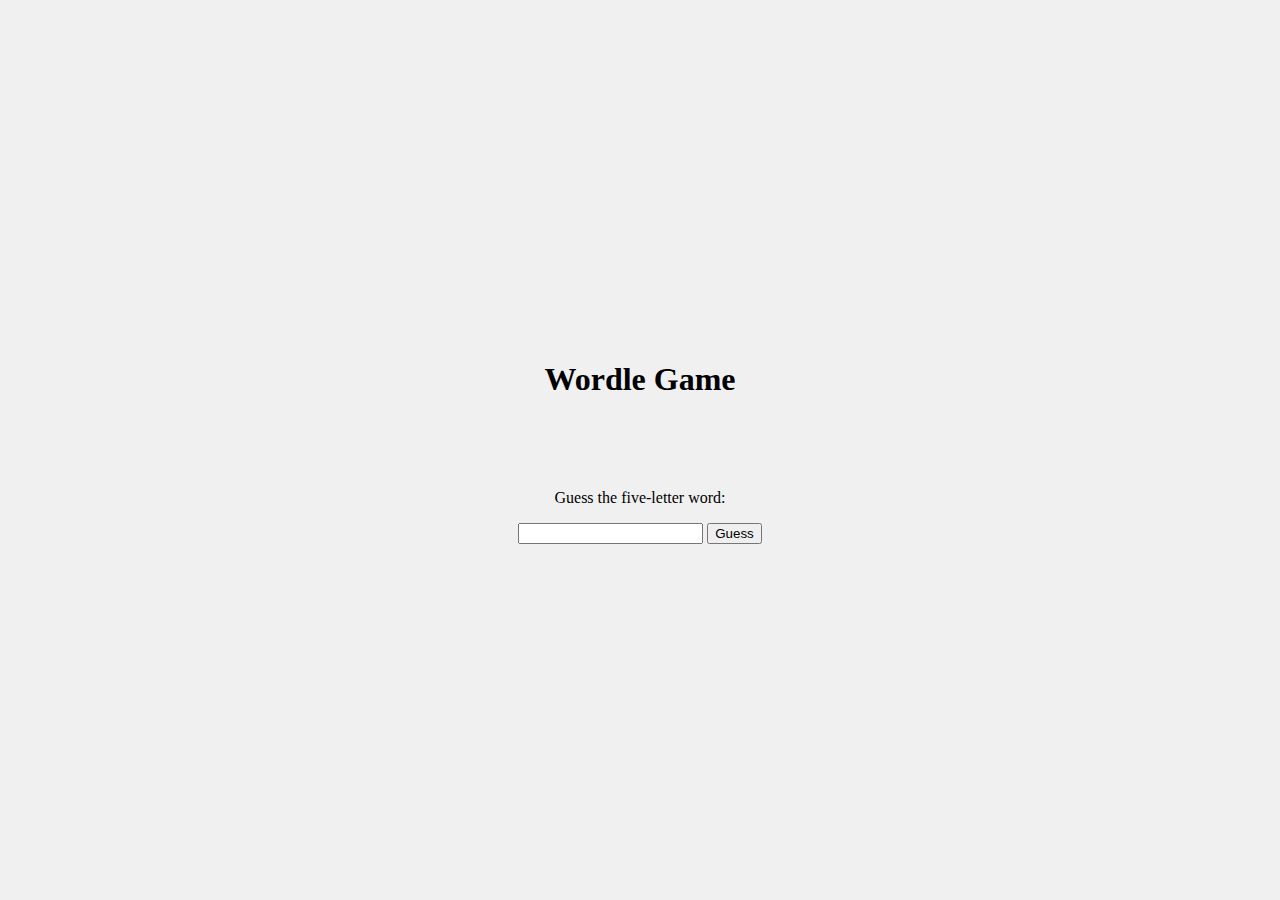
==== index.html @ 8530b396 "Update index.html" ====
<!DOCTYPE html>
<html>
<head>
  <title>Wordle Game</title>
</head>
<body style="display: flex; justify-content: center; align-items: center; height: 100vh; margin: 0; background-color: #f0f0f0;">
  <script>
    // Word bank containing the five-letter words, prepositions, pronouns, and new words
    const words = [
       "above", "acute", "alive", "alone", "angry", "aware", "awful", "basic", "black", "blind",
      "brave", "brief", "broad", "brown", "cheap", "chief", "civil", "clean", "clear", "close",
      "crazy", "daily", "dirty", "early", "empty", "equal", "exact", "extra", "faint", "false",
      "fifth", "final", "first", "fresh", "front", "funny", "giant", "grand", "great", "green",
      "gross", "happy", "harsh", "heavy", "human", "ideal", "inner", "joint", "large", "legal",
      "level", "light", "local", "loose", "lucky", "magic", "major", "minor", "moral", "naked",
      "nasty", "naval", "other", "outer", "plain", "prime", "prior", "proud", "quick", "quiet",
      "rapid", "ready", "right", "roman", "rough", "round", "royal", "rural", "sharp", "sheer",
      "short", "silly", "sixth", "small", "smart", "solid", "sorry", "spare", "steep", "still",
      "super", "sweet", "thick", "third", "tight", "total", "tough", "upper", "upset", "urban",
      "usual", "vague", "valid", "vital", "white", "whole", "wrong", "young",
      "abuse", "adult", "agent", "anger", "apple", "award", "basis", "beach", "birth", "block",
      "blood", "board", "brain", "bread", "break", "brown", "buyer", "cause", "chain", "chair",
      "chest", "chief", "child", "china", "claim", "class", "clock", "coach", "coast", "court",
      "cover", "cream", "crime", "cross", "crowd", "crown", "cycle", "dance", "death", "depth",
      "doubt", "draft", "drama", "dream", "dress", "drink", "drive", "earth", "enemy", "entry",
      "error", "event", "faith", "fault", "field", "fight", "final", "floor", "focus", "force",
      "frame", "frank", "front", "fruit", "glass", "grant", "grass", "green", "group", "guide",
      "heart", "henry", "horse", "hotel", "house", "image", "index", "input", "issue", "japan",
      "jones", "judge", "knife", "laura", "layer", "level", "lewis", "light", "limit", "lunch",
      "major", "march", "match", "metal", "model", "money", "month", "motor", "mouth", "music",
      "night", "noise", "north", "novel", "nurse", "offer", "order", "other", "owner", "panel",
      "paper", "party", "peace", "peter", "phase", "phone", "piece", "pilot", "pitch", "place",
      "plane", "plant", "plate", "point", "pound", "power", "press", "price", "pride", "prize",
      "proof", "queen", "radio", "range", "ratio", "reply", "right", "river", "round", "route",
      "rugby", "scale", "scene", "scope", "score", "sense", "shape", "share", "sheep", "sheet",
      "shift", "shirt", "shock", "sight", "simon", "skill", "sleep", "smile", "smith", "smoke",
      "sound", "south", "space", "speed", "spite", "sport", "squad", "staff", "stage", "start",
      "state", "steam", "steel", "stock", "stone", "store", "study", "stuff", "style", "sugar",
      "table", "taste", "terry", "theme", "thing", "title", "total", "touch", "tower", "track",
      "trade", "train", "trend", "trial", "trust", "truth", "uncle", "union", "unity", "value",
      "video", "visit", "voice", "waste", "watch", "water", "while", "white", "whole", "woman",
      "world", "youth", "one’s", "there", "where", "which", "whose", "whoso", "yours",
      "aback", "abaft", "aboon", "about", "above", "adown", "afore", "after", "along", "among",
      "below", "circa", "cross", "minus", "neath", "round", "since", "under", "until",
      "aargh", "adios", "alack", "aloha", "basta", "begad", "bless", "bravo", "damme", "frick",
      "golly", "gratz", "hallo", "havoc", "hella", "howay", "howdy", "hullo", "huzza", "jesus",
      "kapow", "loose", "lordy", "marry", "plonk", "skoal", "sniff", "sooey", "thiam", "thwap",
      "viola", "vivat", "wacko", "wahey", "wilma", "wirra", "woops", "wowie", "yecch", "yeeha",
      "yeesh", "yowch", "zowie"
    ];

    // Define the secret word and initialize attempts
    let secretWord = generateSecretWord();
    let attempts = 0;
    const maxAttempts = 6;

    // Function to generate a random five-letter word for the game
    function generateSecretWord() {
      const randomIndex = Math.floor(Math.random() * words.length);
      return words[randomIndex];
    }

    // Function to check the player's guess and provide feedback
    function checkGuess() {
      if (attempts >= maxAttempts) {
        alert("Out of attempts. The secret word was: " + secretWord);
        return;
      }

      const guess = document.getElementById("guessInput").value.toLowerCase();

      if (guess.length !== 5) {
        alert("Please enter a five-letter word.");
        return;
      }

      if (!words.includes(guess)) {
        alert("Please enter a word from the word bank.");
        return;
      }

      let feedback = "";

      for (let i = 0; i < 5; i++) {
        if (guess[i] === secretWord[i]) {
          feedback += "<span style='color: green;'>" + guess[i] + "</span>";
        } else if (secretWord.includes(guess[i])) {
          feedback += "<span style='color: yellow;'>" + guess[i] + "</span>";
        } else {
          feedback += guess[i];
        }
      }

      document.getElementById("feedback").innerHTML = feedback;

      // Clear the canvas
      const canvas = document.getElementById("gameCanvas");
      const ctx = canvas.getContext("2d");
      ctx.clearRect(0, 0, canvas.width, canvas.height);

      // Draw colored boxes for each letter of the last guessed word
      const boxWidth = 30;
      const boxHeight = 30;
      const startX = 10;
      const startY = 10;

      for (let i = 0; i < guess.length; i++) {
        const letter = guess[i];
        const color = secretWord.includes(letter) ? "yellow" : "gray";
        ctx.fillStyle = color;
        ctx.fillRect(startX + i * (boxWidth + 5), startY, boxWidth, boxHeight);

        ctx.fillStyle = "black";
        ctx.font = "20px Arial";
        ctx.textAlign = "center";
        ctx.textBaseline = "middle";
        ctx.fillText(letter, startX + i * (boxWidth + 5) + boxWidth / 2, startY + boxHeight / 2);
      }

      if (guess === secretWord) {
        alert("Congratulations! You guessed the word!");
      } else {
        attempts++;
      }
    }

    // Function to handle Enter key press
    function handleKeyPress(event) {
      if (event.key === "Enter") {
        checkGuess();
      }
    }
  </script>

  <div style="text-align: center;">
    <h1>Wordle Game</h1>
    <canvas id="gameCanvas" width="200" height="50"></canvas>
    <p>Guess the five-letter word:</p>
    <input type="text" id="guessInput" onkeypress="handleKeyPress(event)">
    <button onclick="checkGuess()">Guess</button>
    <p id="feedback"></p>
  </div>
</body>
</html>
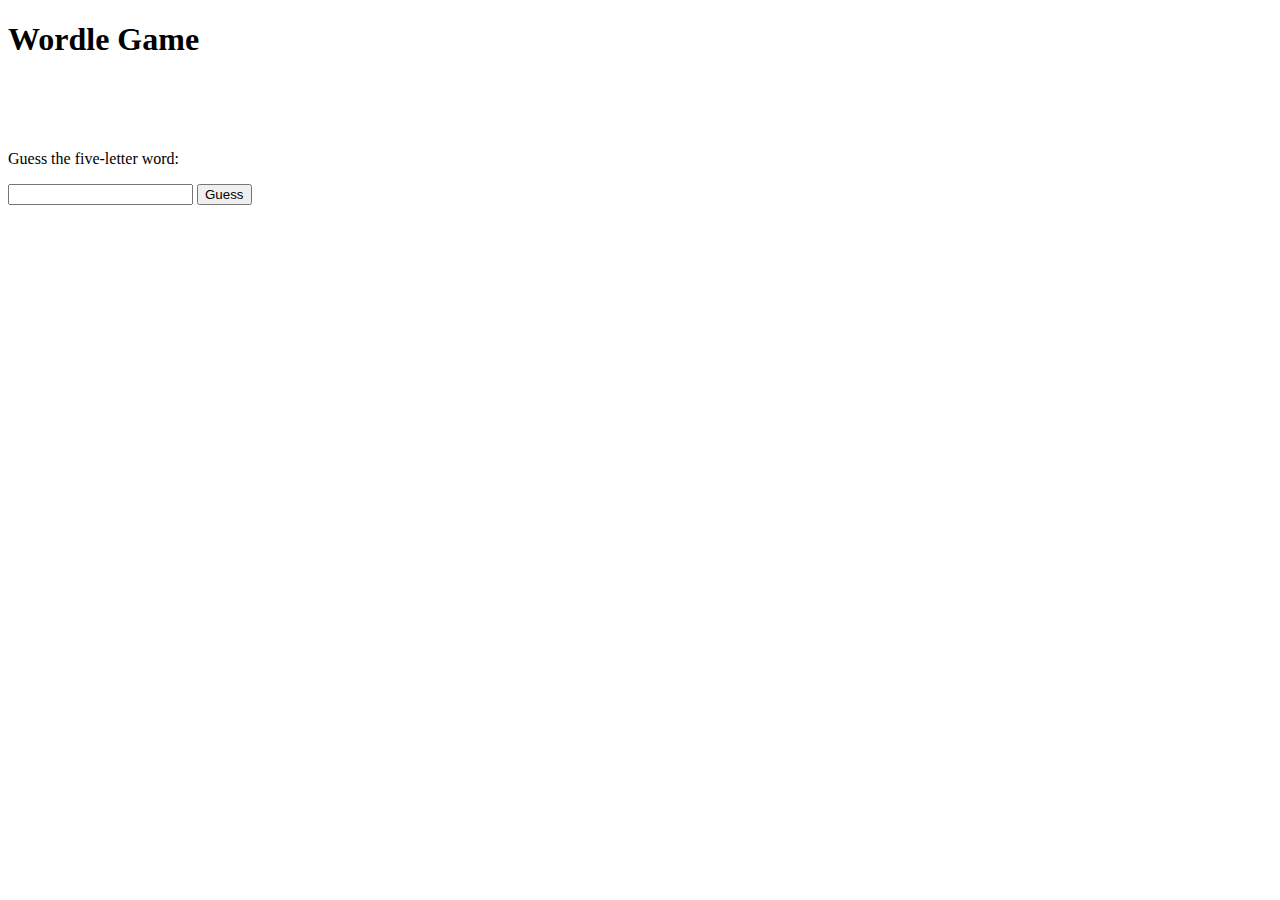
==== commit f28c0f89: "Update index.html" ====
--- a/index.html
+++ b/index.html
@@ -2,143 +2,18 @@
 <html>
 <head>
   <title>Wordle Game</title>
+  <link rel="stylesheet" href="styles.css">
 </head>
-<body style="display: flex; justify-content: center; align-items: center; height: 100vh; margin: 0; background-color: #f0f0f0;">
-  <script>
-    // Word bank containing the five-letter words, prepositions, pronouns, and new words
-    const words = [
-       "above", "acute", "alive", "alone", "angry", "aware", "awful", "basic", "black", "blind",
-      "brave", "brief", "broad", "brown", "cheap", "chief", "civil", "clean", "clear", "close",
-      "crazy", "daily", "dirty", "early", "empty", "equal", "exact", "extra", "faint", "false",
-      "fifth", "final", "first", "fresh", "front", "funny", "giant", "grand", "great", "green",
-      "gross", "happy", "harsh", "heavy", "human", "ideal", "inner", "joint", "large", "legal",
-      "level", "light", "local", "loose", "lucky", "magic", "major", "minor", "moral", "naked",
-      "nasty", "naval", "other", "outer", "plain", "prime", "prior", "proud", "quick", "quiet",
-      "rapid", "ready", "right", "roman", "rough", "round", "royal", "rural", "sharp", "sheer",
-      "short", "silly", "sixth", "small", "smart", "solid", "sorry", "spare", "steep", "still",
-      "super", "sweet", "thick", "third", "tight", "total", "tough", "upper", "upset", "urban",
-      "usual", "vague", "valid", "vital", "white", "whole", "wrong", "young",
-      "abuse", "adult", "agent", "anger", "apple", "award", "basis", "beach", "birth", "block",
-      "blood", "board", "brain", "bread", "break", "brown", "buyer", "cause", "chain", "chair",
-      "chest", "chief", "child", "china", "claim", "class", "clock", "coach", "coast", "court",
-      "cover", "cream", "crime", "cross", "crowd", "crown", "cycle", "dance", "death", "depth",
-      "doubt", "draft", "drama", "dream", "dress", "drink", "drive", "earth", "enemy", "entry",
-      "error", "event", "faith", "fault", "field", "fight", "final", "floor", "focus", "force",
-      "frame", "frank", "front", "fruit", "glass", "grant", "grass", "green", "group", "guide",
-      "heart", "henry", "horse", "hotel", "house", "image", "index", "input", "issue", "japan",
-      "jones", "judge", "knife", "laura", "layer", "level", "lewis", "light", "limit", "lunch",
-      "major", "march", "match", "metal", "model", "money", "month", "motor", "mouth", "music",
-      "night", "noise", "north", "novel", "nurse", "offer", "order", "other", "owner", "panel",
-      "paper", "party", "peace", "peter", "phase", "phone", "piece", "pilot", "pitch", "place",
-      "plane", "plant", "plate", "point", "pound", "power", "press", "price", "pride", "prize",
-      "proof", "queen", "radio", "range", "ratio", "reply", "right", "river", "round", "route",
-      "rugby", "scale", "scene", "scope", "score", "sense", "shape", "share", "sheep", "sheet",
-      "shift", "shirt", "shock", "sight", "simon", "skill", "sleep", "smile", "smith", "smoke",
-      "sound", "south", "space", "speed", "spite", "sport", "squad", "staff", "stage", "start",
-      "state", "steam", "steel", "stock", "stone", "store", "study", "stuff", "style", "sugar",
-      "table", "taste", "terry", "theme", "thing", "title", "total", "touch", "tower", "track",
-      "trade", "train", "trend", "trial", "trust", "truth", "uncle", "union", "unity", "value",
-      "video", "visit", "voice", "waste", "watch", "water", "while", "white", "whole", "woman",
-      "world", "youth", "one’s", "there", "where", "which", "whose", "whoso", "yours",
-      "aback", "abaft", "aboon", "about", "above", "adown", "afore", "after", "along", "among",
-      "below", "circa", "cross", "minus", "neath", "round", "since", "under", "until",
-      "aargh", "adios", "alack", "aloha", "basta", "begad", "bless", "bravo", "damme", "frick",
-      "golly", "gratz", "hallo", "havoc", "hella", "howay", "howdy", "hullo", "huzza", "jesus",
-      "kapow", "loose", "lordy", "marry", "plonk", "skoal", "sniff", "sooey", "thiam", "thwap",
-      "viola", "vivat", "wacko", "wahey", "wilma", "wirra", "woops", "wowie", "yecch", "yeeha",
-      "yeesh", "yowch", "zowie"
-    ];
-
-    // Define the secret word and initialize attempts
-    let secretWord = generateSecretWord();
-    let attempts = 0;
-    const maxAttempts = 6;
-
-    // Function to generate a random five-letter word for the game
-    function generateSecretWord() {
-      const randomIndex = Math.floor(Math.random() * words.length);
-      return words[randomIndex];
-    }
-
-    // Function to check the player's guess and provide feedback
-    function checkGuess() {
-      if (attempts >= maxAttempts) {
-        alert("Out of attempts. The secret word was: " + secretWord);
-        return;
-      }
-
-      const guess = document.getElementById("guessInput").value.toLowerCase();
-
-      if (guess.length !== 5) {
-        alert("Please enter a five-letter word.");
-        return;
-      }
-
-      if (!words.includes(guess)) {
-        alert("Please enter a word from the word bank.");
-        return;
-      }
-
-      let feedback = "";
-
-      for (let i = 0; i < 5; i++) {
-        if (guess[i] === secretWord[i]) {
-          feedback += "<span style='color: green;'>" + guess[i] + "</span>";
-        } else if (secretWord.includes(guess[i])) {
-          feedback += "<span style='color: yellow;'>" + guess[i] + "</span>";
-        } else {
-          feedback += guess[i];
-        }
-      }
-
-      document.getElementById("feedback").innerHTML = feedback;
-
-      // Clear the canvas
-      const canvas = document.getElementById("gameCanvas");
-      const ctx = canvas.getContext("2d");
-      ctx.clearRect(0, 0, canvas.width, canvas.height);
-
-      // Draw colored boxes for each letter of the last guessed word
-      const boxWidth = 30;
-      const boxHeight = 30;
-      const startX = 10;
-      const startY = 10;
-
-      for (let i = 0; i < guess.length; i++) {
-        const letter = guess[i];
-        const color = secretWord.includes(letter) ? "yellow" : "gray";
-        ctx.fillStyle = color;
-        ctx.fillRect(startX + i * (boxWidth + 5), startY, boxWidth, boxHeight);
-
-        ctx.fillStyle = "black";
-        ctx.font = "20px Arial";
-        ctx.textAlign = "center";
-        ctx.textBaseline = "middle";
-        ctx.fillText(letter, startX + i * (boxWidth + 5) + boxWidth / 2, startY + boxHeight / 2);
-      }
-
-      if (guess === secretWord) {
-        alert("Congratulations! You guessed the word!");
-      } else {
-        attempts++;
-      }
-    }
-
-    // Function to handle Enter key press
-    function handleKeyPress(event) {
-      if (event.key === "Enter") {
-        checkGuess();
-      }
-    }
-  </script>
-
-  <div style="text-align: center;">
+<body>
+  <div id="game-container">
     <h1>Wordle Game</h1>
     <canvas id="gameCanvas" width="200" height="50"></canvas>
     <p>Guess the five-letter word:</p>
-    <input type="text" id="guessInput" onkeypress="handleKeyPress(event)">
+    <input type="text" id="guessInput">
     <button onclick="checkGuess()">Guess</button>
     <p id="feedback"></p>
   </div>
+
+  <script src="script.js"></script>
 </body>
 </html>
